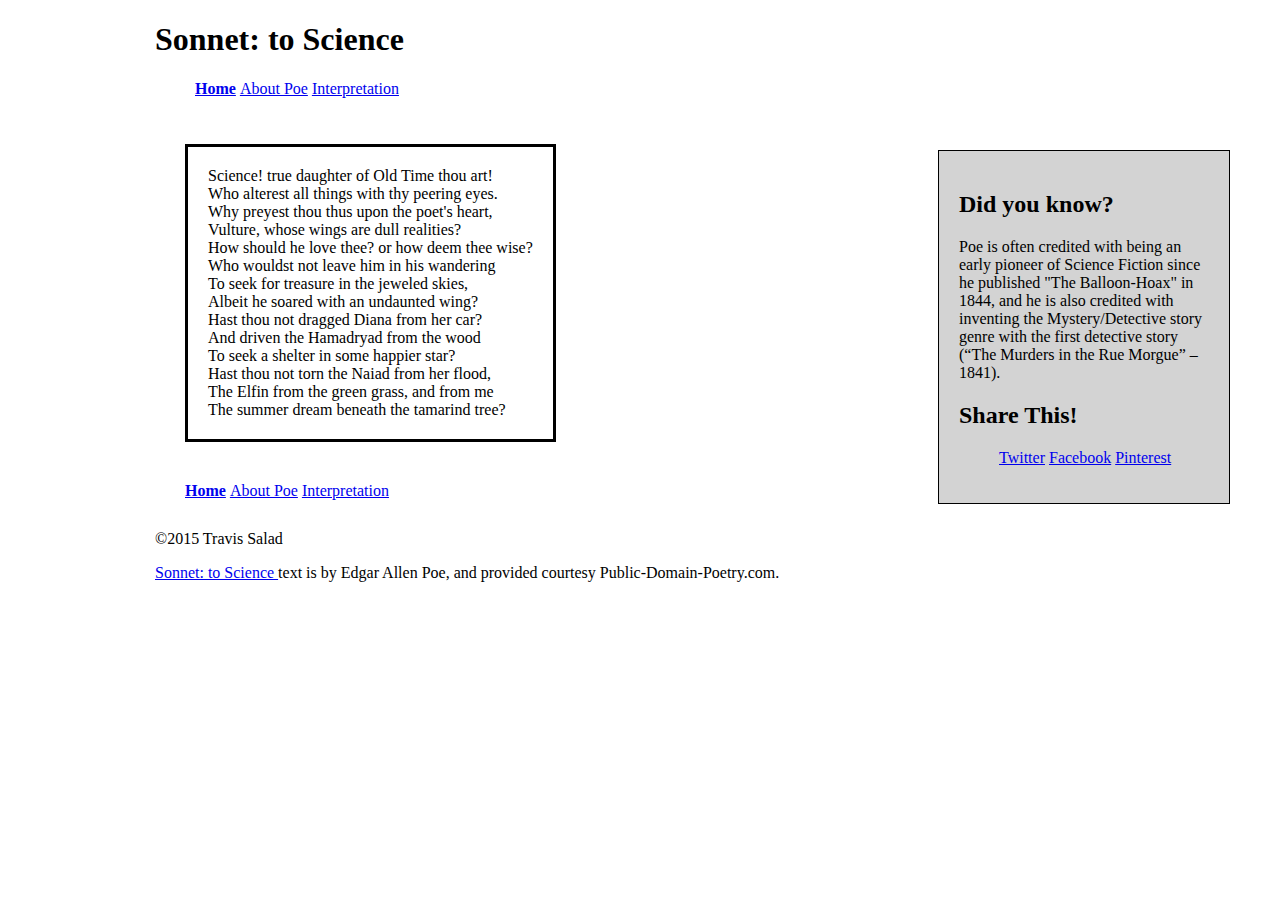
==== index.html @ 0adbdb46 "Made visual styling changes" ====
<!DOCTYPE html>
<html>
<head>
    <meta charset="utf-8">
    <title>Sonnet: to Science - The Mini Site</title>
    <meta name="description" content="The advanced markup and page layout assignment.">
    <meta name="viewport" content="width=device-width, initial-scale=1">
    <link rel="stylesheet" href="styles.css">
</head>
<body>
    <header>
        <h1>Sonnet: to Science</h1>
        <nav>
            <ul class="top-nav">
                <li><a href="index.html" class="active">Home</a></li>
                <li><a href="about-poe.html">About Poe</a></li>
                <li><a href="interpretation.html">Interpretation</a></li>
            </ul>
        </nav>
    </header>
    <aside id="sidebar">
        <h2>Did you know?</h2>
        <p>
            Poe is often credited with being an early pioneer of Science
            Fiction since he published "The Balloon-Hoax" in 1844, and he is
            also credited with inventing the Mystery/Detective story genre
            with the first detective story (&ldquo;The Murders in the Rue
            Morgue&rdquo; &ndash; 1841).
        </p>
        <h2>Share This!</h2>
        <ul>
            <li><a class="twitter" href="http://twitter.com">Twitter</a></li>
            <li><a class="facebook" href="http://facebook.com">Facebook</a></li>
            <li><a class="pinterest" href="http://pinterest.com">Pinterest</a></li>
        </ul>
    </aside>
    <section id="content">
        <ul class="poem">
            <li>Science! true daughter of Old Time thou art!</li>
            <li>Who alterest all things with thy peering eyes.</li>
            <li>Why preyest thou thus upon the poet's heart,</li>
            <li>Vulture, whose wings are dull realities?</li>
            <li>How should he love thee? or how deem thee wise?</li>
            <li>Who wouldst not leave him in his wandering</li>
            <li>To seek for treasure in the jeweled skies,</li>
            <li>Albeit he soared with an undaunted wing?</li>
            <li>Hast thou not dragged Diana from her car?</li>
            <li>And driven the Hamadryad from the wood</li>
            <li>To seek a shelter in some happier star?</li>
            <li>Hast thou not torn the Naiad from her flood,</li>
            <li>The Elfin from the green grass, and from me</li>
            <li>The summer dream beneath the tamarind tree?</li>
        </ul>
    </section>
    <footer>
        <nav>
            <ul class="bottom-nav">
                <li><a href="index.html" class="active">Home</a></li>
                <li><a href="about-poe.html">About Poe</a></li>
                <li><a href="interpretation.html">Interpretation</a></li>
            </ul>
        </nav>
        <p>&copy;2015 Travis Salad</p>
        <p class="smalltext">
            <a href="http://www.public-domain-poetry.com/edgar-allan-poe/sonnet-to-science-1747">
                Sonnet: to Science
            </a>
            text is by Edgar Allen Poe, and provided courtesy
            Public-Domain-Poetry.com.
        </p>
    </footer>
</body>
</html>
---- styles.css ----
/* Styles for the Advanced Markup assignment. */

nav ul li{
	display: inline;
}
a.active{
	font-weight: bold;
}
aside#sidebar{
	float: right;
	width: 250px;
	position: absolute;
	top: 130px;
	right: 30px;
	background: lightgray;
	margin: 20px;
	padding: 20px;
	border: 1px solid black;
}
aside#sidebar ul li{
	list-style: none;
	display: inline;
}
#content {
	float: left;
	width: 750px;
}
p.bio-photo img{
	width: 200px;
	margin-left: auto;
	margin-right: auto;
	padding: 10px;
}
p.bio-photo{
	text-align: center;
	font-size: smaller;
	float: right;
	width: 200px;
	margin-left: auto;
	margin-right: auto;
	padding: 10px;
}
table caption {
	border: 1px solid black;
	font-weight: bold;
	font-size: 20px;
}
table#selected_works {
	float: left;
	width: 400px;
	border: 1px solid black;
}
table#selected_works tr, th, td{
	border: 1px solid black;
	text-align: left;
}
.poem {
	border: 3px solid black;
	list-style: none;
	width: 325px;
	margin: 30px;
	padding: 20px;
}
body {
	width: 970px;
	margin-left: auto;
	margin-right: auto;
}
.bottom-nav{
	margin: 20px;
	padding: 10px;
}
.bibliography{
	list-style: none;
}
footer {
	clear: both;
}
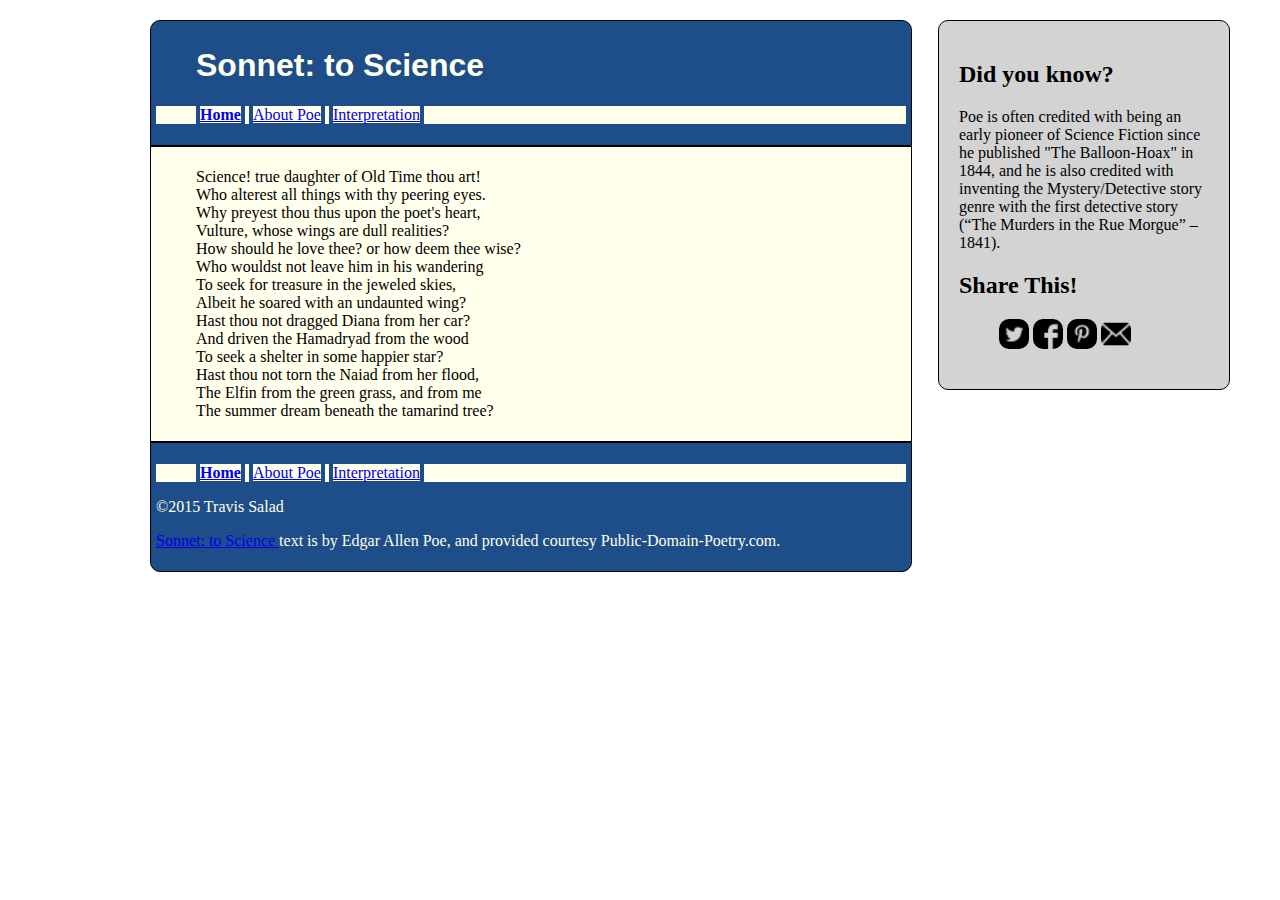
==== commit 960ab85d: "made styling changes and added social media buttons and menu buttons" ====
--- a/index.html
+++ b/index.html
@@ -9,16 +9,20 @@
 </head>
 <body>
     <header>
-        <h1>Sonnet: to Science</h1>
-        <nav>
-            <ul class="top-nav">
-                <li><a href="index.html" class="active">Home</a></li>
-                <li><a href="about-poe.html">About Poe</a></li>
-                <li><a href="interpretation.html">Interpretation</a></li>
-            </ul>
-        </nav>
+	<div id="container">
+		<div id="container-nav-content">
+			<h1>Sonnet: to Science</h1>
+        	<nav>
+        	    <ul class="top-nav">
+        	        <li><a href="index.html" class="active">Home</a></li>
+        	        <li><a href="about-poe.html">About Poe</a></li>
+        	        <li><a href="interpretation.html">Interpretation</a></li>
+        	    </ul>
+        	</nav>
+		</div>
     </header>
     <aside id="sidebar">
+		<div id="container-sidebar">
         <h2>Did you know?</h2>
         <p>
             Poe is often credited with being an early pioneer of Science
@@ -29,9 +33,10 @@
         </p>
         <h2>Share This!</h2>
         <ul>
-            <li><a class="twitter" href="http://twitter.com">Twitter</a></li>
-            <li><a class="facebook" href="http://facebook.com">Facebook</a></li>
-            <li><a class="pinterest" href="http://pinterest.com">Pinterest</a></li>
+            <li><a class="twitter" href="http://twitter.com"><img class="twitter-logo" src="twitter.png"/></a></li>
+            <li><a class="facebook" href="http://facebook.com"><img class="facebook-logo" src="facebook.png"/></a></li>
+            <li><a class="pinterest" href="http://pinterest.com"><img class="pinterest-logo" src="pinterest.png"/></a></li>
+			<li><a class="mailto" href="mailto:saladt@seattleu.edu"><img class="mailto-logo" src="mailto.png"/></a></li>
         </ul>
     </aside>
     <section id="content">
--- a/styles.css
+++ b/styles.css
@@ -1,78 +1,126 @@
 /* Styles for the Advanced Markup assignment. */
-
+body {
+	display: block;
+	width: 1000px;
+	margin-left: auto;
+	margin-right: auto;
+	background: white;
+}
+header {
+	background: #1d4e89;
+	border: 1px solid black;
+	border-top-left-radius: 10px;
+	border-top-right-radius: 10px;
+	width: 750px;
+	margin-top: 20px;
+	margin-left: 10px;
+	margin-bottom: 0px;
+	padding: 5px;
+}
+h1{
+	padding-left: 40px;
+	color: #FFFFEB;
+	font-family: sans-serif;
+}
+h2 {
+	font-family: serif;
+}
+nav ul {
+	background: #FFFFEB;
+}
 nav ul li{
+	border: 4px solid #1d4e89;
+	background: #FFFFEB;
 	display: inline;
 }
 a.active{
 	font-weight: bold;
 }
+a:hover {
+	background: #1d4e89;
+	color: #FFFFEB;
+}
 aside#sidebar{
 	float: right;
 	width: 250px;
 	position: absolute;
-	top: 130px;
 	right: 30px;
+	top: 0px;
 	background: lightgray;
 	margin: 20px;
 	padding: 20px;
 	border: 1px solid black;
+	border-radius: 10px;
 }
 aside#sidebar ul li{
 	list-style: none;
 	display: inline;
 }
-#content {
-	float: left;
-	width: 750px;
-}
-p.bio-photo img{
-	width: 200px;
-	margin-left: auto;
-	margin-right: auto;
-	padding: 10px;
-}
-p.bio-photo{
-	text-align: center;
-	font-size: smaller;
-	float: right;
-	width: 200px;
-	margin-left: auto;
-	margin-right: auto;
-	padding: 10px;
-}
-table caption {
-	border: 1px solid black;
-	font-weight: bold;
-	font-size: 20px;
-}
-table#selected_works {
-	float: left;
-	width: 400px;
-	border: 1px solid black;
-}
-table#selected_works tr, th, td{
-	border: 1px solid black;
-	text-align: left;
-}
-.poem {
-	border: 3px solid black;
-	list-style: none;
-	width: 325px;
-	margin: 30px;
-	padding: 20px;
-}
-body {
-	width: 970px;
-	margin-left: auto;
-	margin-right: auto;
+aside#sidebar a:hover{
+	background: none;
 }
 .bottom-nav{
-	margin: 20px;
-	padding: 10px;
+	background: #FFFFEB;	
 }
 .bibliography{
 	list-style: none;
 }
 footer {
+	color: #FFFFEB;
+	margin-top: 0px;
+	margin-right: 10px;
+	margin-bottom: 0px;
+	margin-left: 10px;
+	padding: 5px;
+	border: 1px solid black;
+	border-bottom-left-radius: 10px;
+	border-bottom-right-radius: 10px;
+	width: 750px;
+	background: #1d4e89;
 	clear: both;
-}+}
+#content {
+	background: #FFFFEB;
+	width: 750px;
+	margin-top: 0px;
+	margin-left: 10px;
+	margin-right: 10px;
+	margin-bottom: 0px;
+	padding: 5px;
+	border: 1px solid black;
+}
+div.photo {
+	float:left;
+	width: 200px;
+	border-radius: 10px;
+	margin-right: 10px;
+	padding: 10px;
+	text-align: center;
+}
+img {
+	width: 200px;
+	border-radius: 10px
+}
+.poem{
+	font-family: cursive;
+	list-style: none;
+}
+table#selected_works, caption, td, tr, th{
+	border: 1px solid black;
+}
+img.facebook-logo {
+	height: 30px;
+	width: 30px;
+}
+img.pinterest-logo {
+	height: 30px;
+	width: 30px;
+}
+img.twitter-logo {
+	height: 30px;
+	width: 30px;
+}
+img.mailto-logo {
+	height: 30px;
+	width: 30px;
+}
